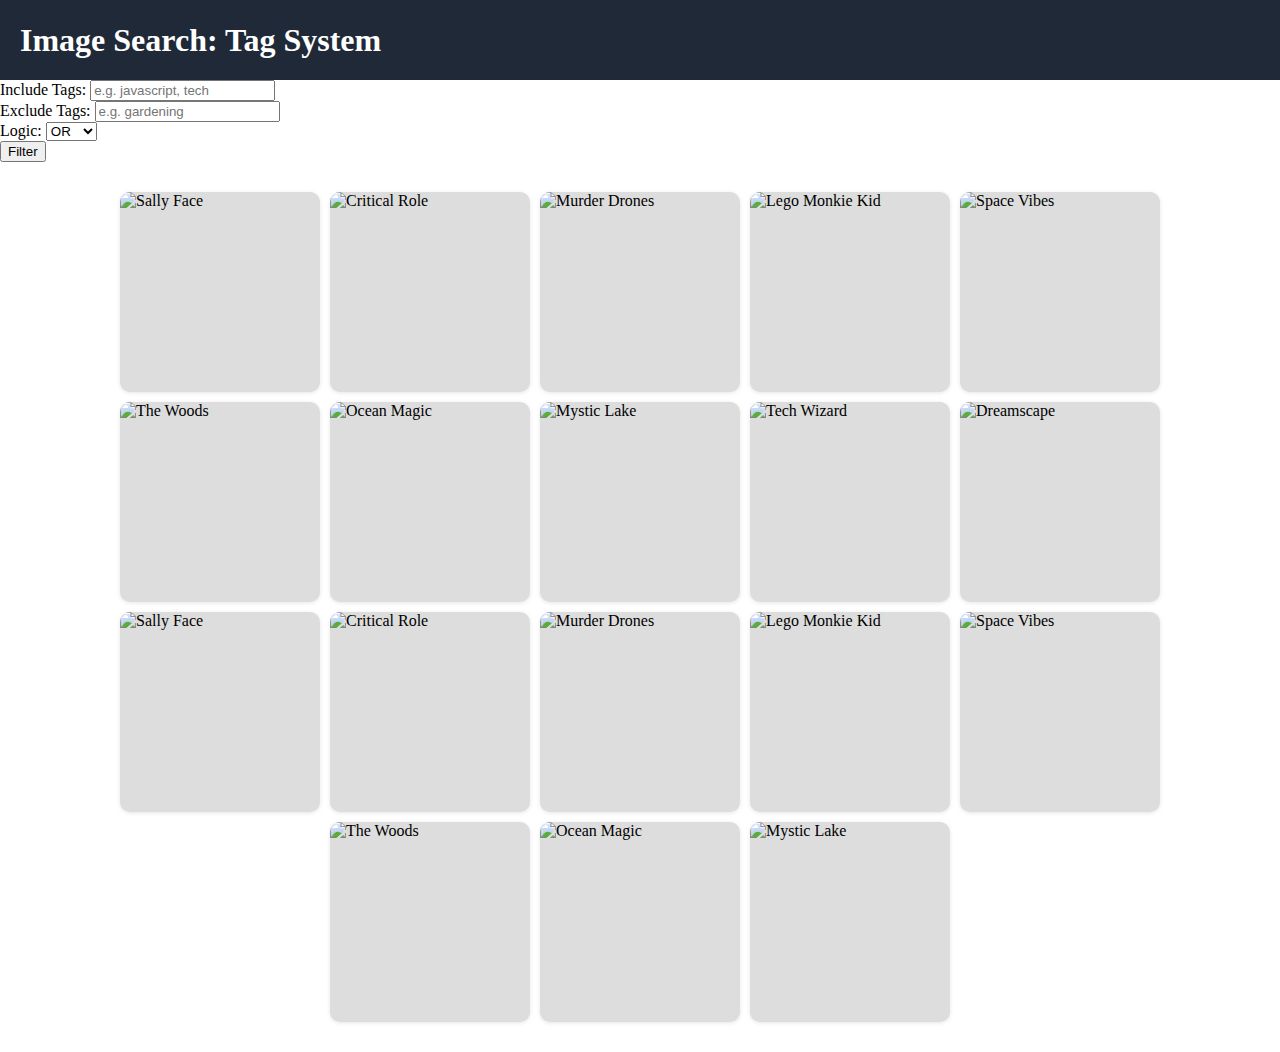
==== ImageArchieve/index.html @ 26d0ffdb "Got images and scrolling but have to do filtering" ====
<!DOCTYPE html>
<html lang="en">
<head>
  <meta charset="UTF-8" />
  <meta name="viewport" content="width=device-width, initial-scale=1.0" />
  <title>Image Search by Tag</title>
  <link rel="stylesheet" href="style.css" />
</head>
<body>


  <!-- Banner -->
  <div id="banner">
    <div id="banner-content">
      <h1>Image Search: Tag System</h1>
    </div>
  </div>



<!-- Main Layout -->
<div class="main-layout">
    <!-- Search Sidebar -->
    <div class="search">
      <label>Include Tags:</label>
      <input type="text" id="include" placeholder="e.g. javascript, tech"><br>

      <label>Exclude Tags:</label>
      <input type="text" id="exclude" placeholder="e.g. gardening"><br>

      <label>Logic:</label>
      <select id="logic">
        <option value="or">OR</option>
        <option value="and">AND</option>
      </select><br>

      <button onclick="applyFilters()">Filter</button>
    </div>




    <!-- Blog Grid -->
    <div class="content">
      <div class="container" id="card-container">
        <!-- Cards go here -->
      </div>
    </div>
  </div>

  <script src="script.js"></script>
</body>
</html>
---- ImageArchieve/style.css ----
html, body {
  margin: 0;
  padding: 0;
  min-height: 100vh;
  box-sizing: border-box;
}

/* Banner at the top */
#banner {
  background-color: #1f2937;
  display: flex;
  width: 100%;
  height: 80px;
  align-items: center;
  justify-content: flex-start;
  position: sticky;
  top: 0;
  z-index: 10;
}

#banner-content {
  color: white;
  padding: 20px;
}

/* Wrapper that grows with content */
.main-content {
  flex: 1;
  display: flex;
  flex-direction: column;
  padding: 30px;
}

/* Card container grid */
.container {
  display: flex;
  flex-wrap: wrap;
  gap: 10px;
  justify-content: center;
  overflow: visible;
}

/* Card appearance */
.card {
  width: 200px;
  height: 200px;
  border-radius: 10px;
  overflow: hidden;
  position: relative;
  background-color: #ddd;
  box-shadow: 0 1px 4px rgba(0, 0, 0, 0.1);
}

.card img {
  width: 100%;
  height: 100%;
  object-fit: cover;
  display: block;
}

/* Hover overlay */
.overlay {
  position: absolute;
  top: 0;
  left: 0;
  width: 100%;
  height: 100%;
  color: white;
  display: flex;
  flex-direction: column;
  justify-content: space-between;
  opacity: 0;
  transition: opacity 0.3s ease;
  background: rgba(0, 0, 0, 0.6);
  padding: 10px;
  box-sizing: border-box;
}

.card:hover .overlay {
  opacity: 1;
}

/* Top info */
.overlay .top h3 {
  margin: 0;
  font-size: 1rem;
}

.overlay .top .author {
  margin: 0;
  font-size: 0.8rem;
  opacity: 0.8;
}

/* Bottom tags */
.overlay .bottom {
  display: flex;
  flex-wrap: wrap;
  gap: 5px;
}

.tag {
  background: rgba(255, 255, 255, 0.2);
  padding: 2px 6px;
  border-radius: 8px;
  font-size: 0.7rem;
}

/* Content block that grows naturally */
.content {
  flex-grow: 1;
  padding: 30px;
}
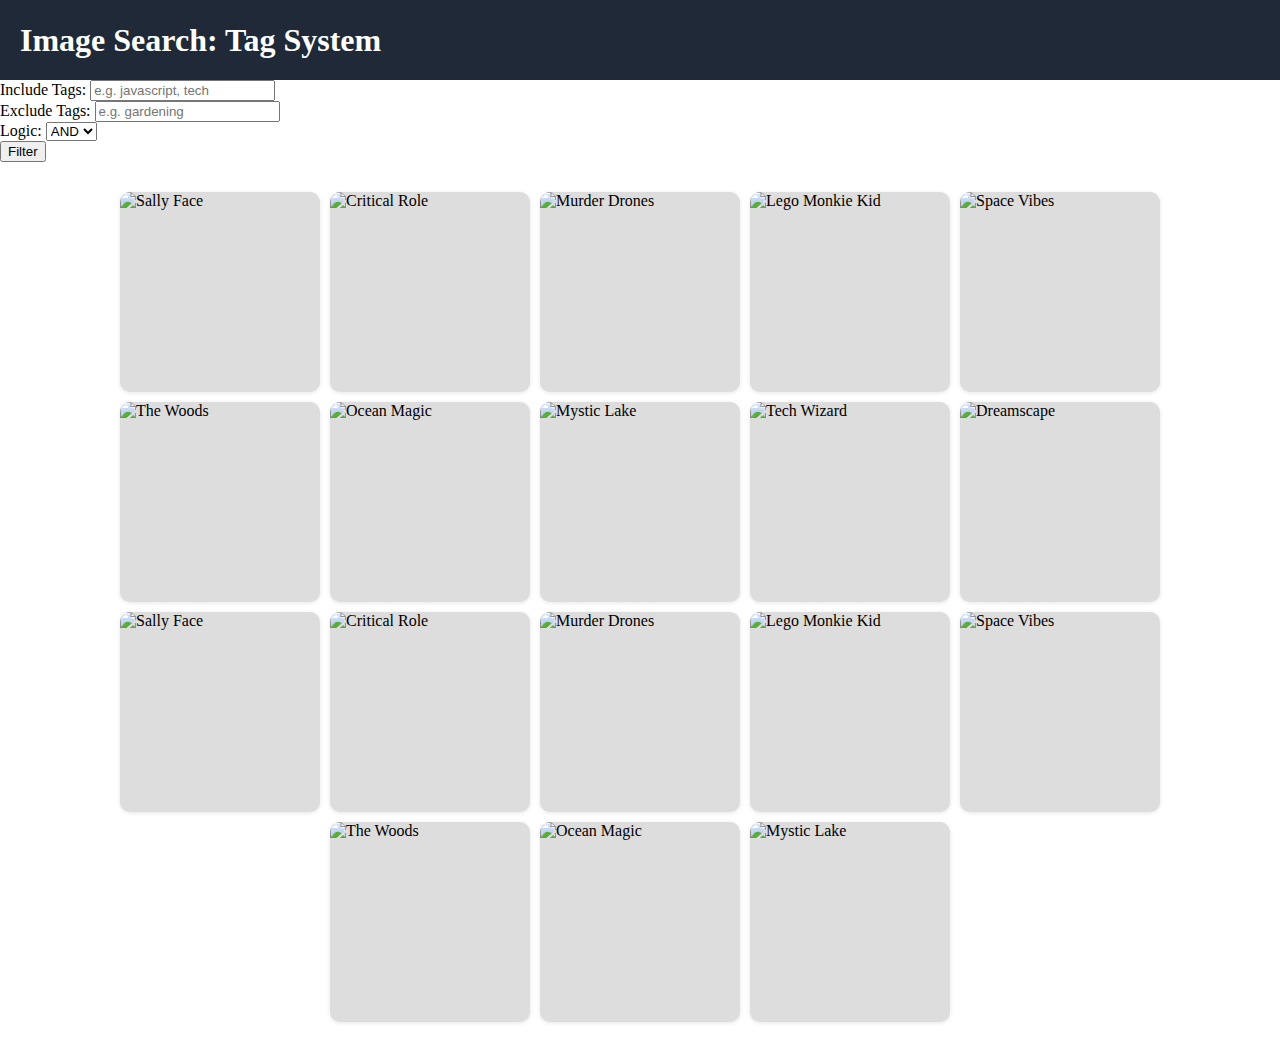
==== commit f0ffc9d1: "edit 1" ====
--- a/ImageArchieve/index.html
+++ b/ImageArchieve/index.html
@@ -30,7 +30,6 @@
 
       <label>Logic:</label>
       <select id="logic">
-        <option value="or">OR</option>
         <option value="and">AND</option>
       </select><br>
 
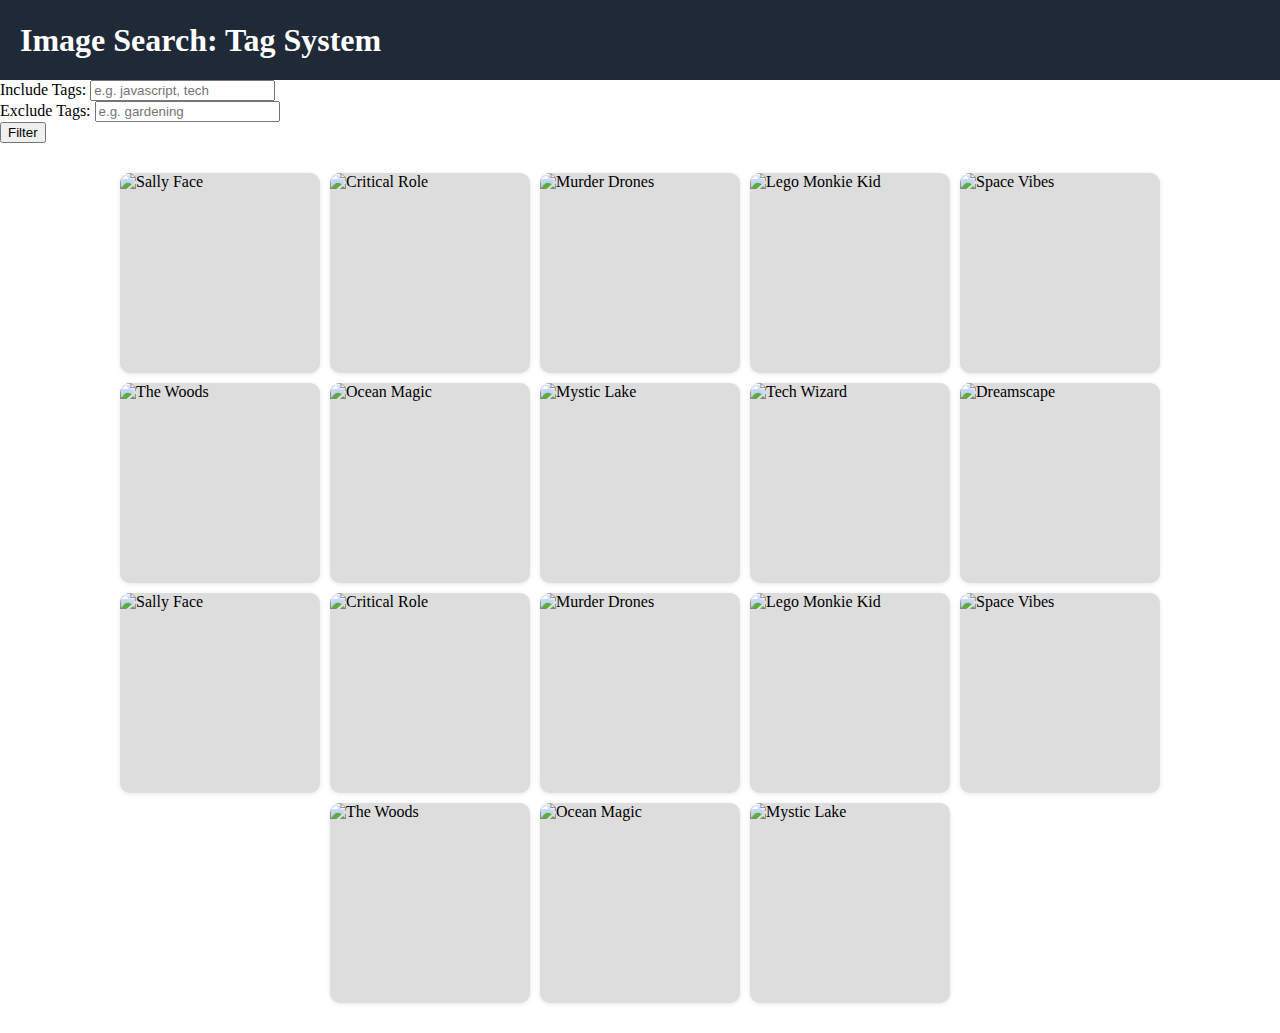
==== commit 2e3290c6: "edit 2" ====
--- a/ImageArchieve/index.html
+++ b/ImageArchieve/index.html
@@ -28,11 +28,6 @@
       <label>Exclude Tags:</label>
       <input type="text" id="exclude" placeholder="e.g. gardening"><br>
 
-      <label>Logic:</label>
-      <select id="logic">
-        <option value="and">AND</option>
-      </select><br>
-
       <button onclick="applyFilters()">Filter</button>
     </div>
 
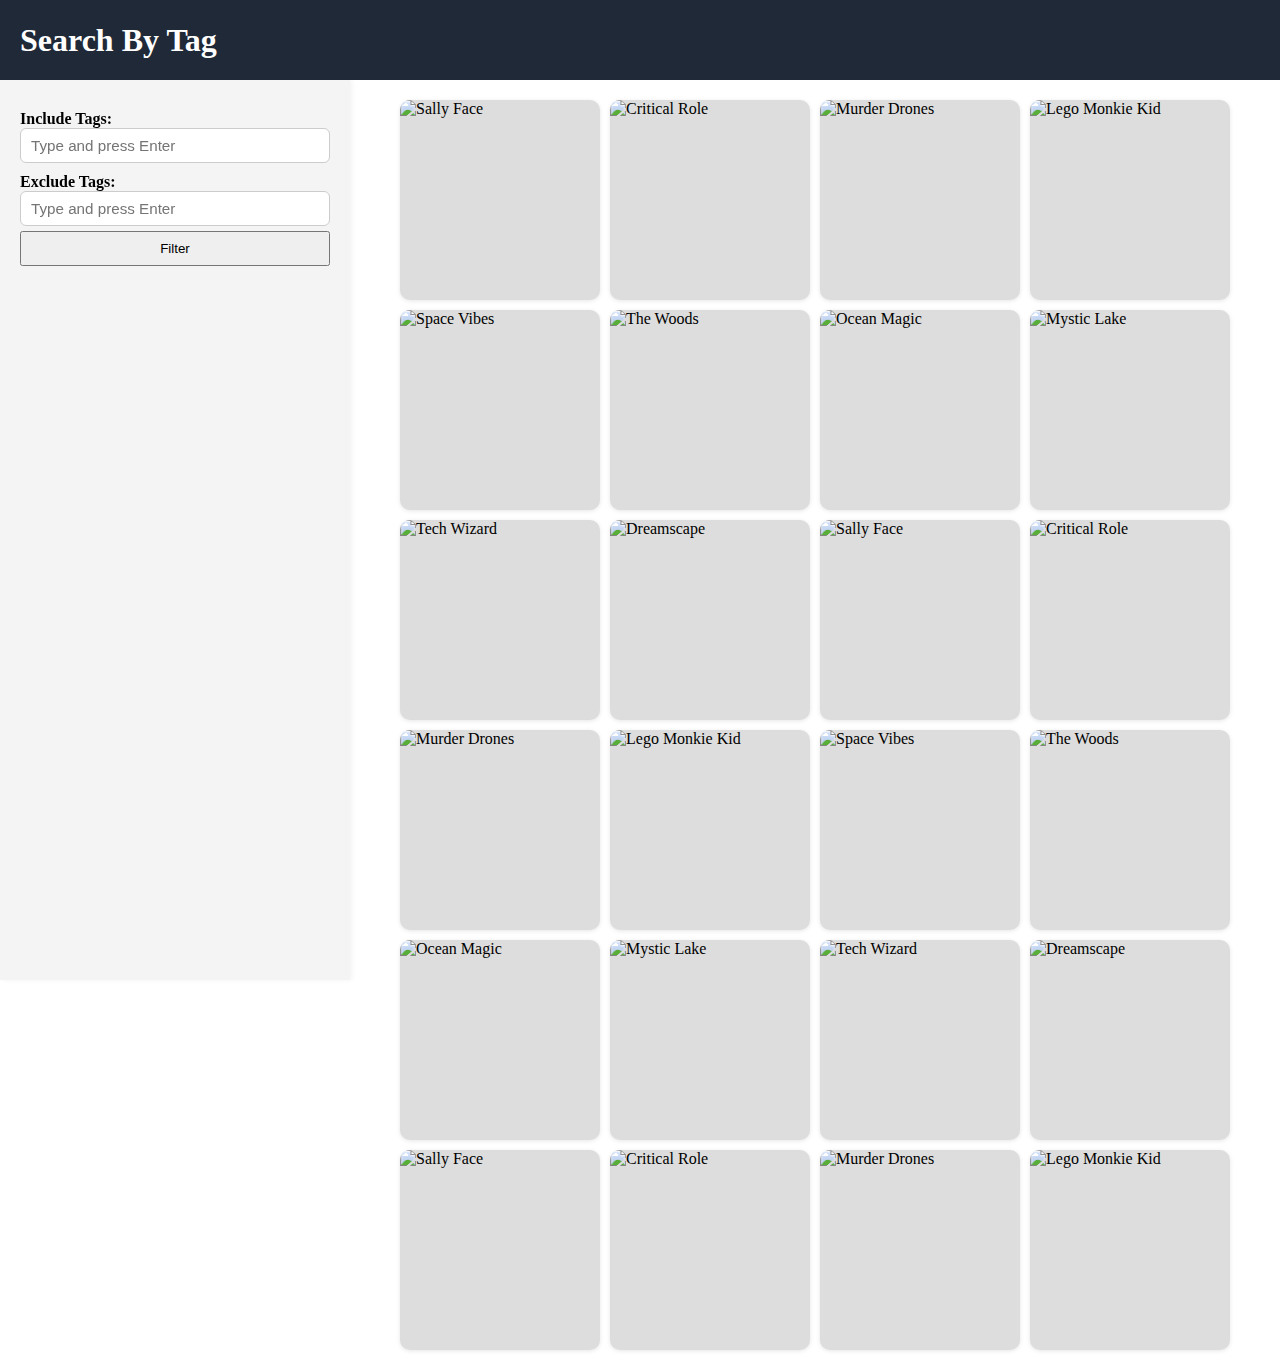
==== commit 1a22be71: "Tag pill is now working" ====
--- a/ImageArchieve/index.html
+++ b/ImageArchieve/index.html
@@ -3,7 +3,7 @@
 <head>
   <meta charset="UTF-8" />
   <meta name="viewport" content="width=device-width, initial-scale=1.0" />
-  <title>Image Search by Tag</title>
+  <title>Search By Tag</title>
   <link rel="stylesheet" href="style.css" />
 </head>
 <body>
@@ -12,7 +12,7 @@
   <!-- Banner -->
   <div id="banner">
     <div id="banner-content">
-      <h1>Image Search: Tag System</h1>
+      <h1>Search By Tag</h1>
     </div>
   </div>
 
@@ -20,16 +20,20 @@
 
 <!-- Main Layout -->
 <div class="main-layout">
-    <!-- Search Sidebar -->
-    <div class="search">
-      <label>Include Tags:</label>
-      <input type="text" id="include" placeholder="e.g. javascript, tech"><br>
+  <!-- Sidebar -->
+  <div class="sidenav">
+    <label>Include Tags:</label>
+    <div class="tag-input" id="include-tags">
+      <input type="text" id="include-input" placeholder="Type and press Enter"><br>
+    </div>
+    <label>Exclude Tags:</label>
+    <div class="tag-input" id="exclude-tags">
+      <input type="text" id="exclude-input" placeholder="Type and press Enter"><br>
+    </div>
 
-      <label>Exclude Tags:</label>
-      <input type="text" id="exclude" placeholder="e.g. gardening"><br>
+    <button onclick="applyFilters()">Filter</button>
+  </div>
 
-      <button onclick="applyFilters()">Filter</button>
-    </div>
 
 
 
--- a/ImageArchieve/style.css
+++ b/ImageArchieve/style.css
@@ -23,13 +23,87 @@
   padding: 20px;
 }
 
-/* Wrapper that grows with content */
-.main-content {
-  flex: 1;
+.main-layout {
   display: flex;
-  flex-direction: column;
-  padding: 30px;
+  min-height: calc(100vh - 80px);
+  margin-left: 350px; /* same as .sidenav width */
 }
+
+.sidenav {
+  width: 350px;
+  height: 100vh; /* Full height of the screen */
+  background-color: #f4f4f4;
+  padding: 20px;
+  box-shadow: 2px 0 5px rgba(0,0,0,0.05);
+  box-sizing: border-box;
+  position: fixed;  /* Fix it to the side */
+  top: 80px;        /* Offset below the banner */
+  left: 0;
+  overflow: hidden; /* Prevent scrolling */
+}
+
+
+/* Space out form elements in sidenav */
+.sidenav label {
+  font-weight: bold;
+  margin-top: 10px;
+  display: block;
+}
+
+.sidenav input,
+.sidenav button {
+  width: 100%;
+  margin-top: 5px;
+  margin-bottom: 15px;
+  padding: 8px;
+  box-sizing: border-box;
+}
+
+
+.tag-input {
+  display: flex;
+  flex-wrap: wrap;
+  border: 1px solid #ccc;
+  border-radius: 6px;
+  background: white;
+  align-items: flex-start;  /* important: prevents input from stretching */
+  max-height: 45px;
+  overflow-y: auto;
+  gap: 4px;
+  padding: 2px 4px;
+}
+
+.tag-input input {
+  border: none;
+  outline: none;
+  font-size: 0.95rem;
+  padding: 4px;
+  margin: 2px;
+  width: auto;           /* ✅ don't force it full width */
+  min-width: 60px;       /* ✅ keeps input visible */
+  flex: 1;               /* ✅ lets it fill remaining space on line */
+}
+
+
+.tag-pill {
+  background-color: #1f2937;
+  color: white;
+  padding: 2px 6px;
+  border-radius: 16px;
+  display: flex;
+  align-items: center;
+  font-size: 1.2rem;
+  margin: 2px 0;
+}
+
+.tag-pill .remove-tag {
+  margin-left: 6px;
+  cursor: pointer;
+  font-weight: bold;
+}
+
+
+
 
 /* Card container grid */
 .container {
@@ -109,5 +183,7 @@
 /* Content block that grows naturally */
 .content {
   flex-grow: 1;
-  padding: 30px;
+  padding: 20px;
 }
+
+
